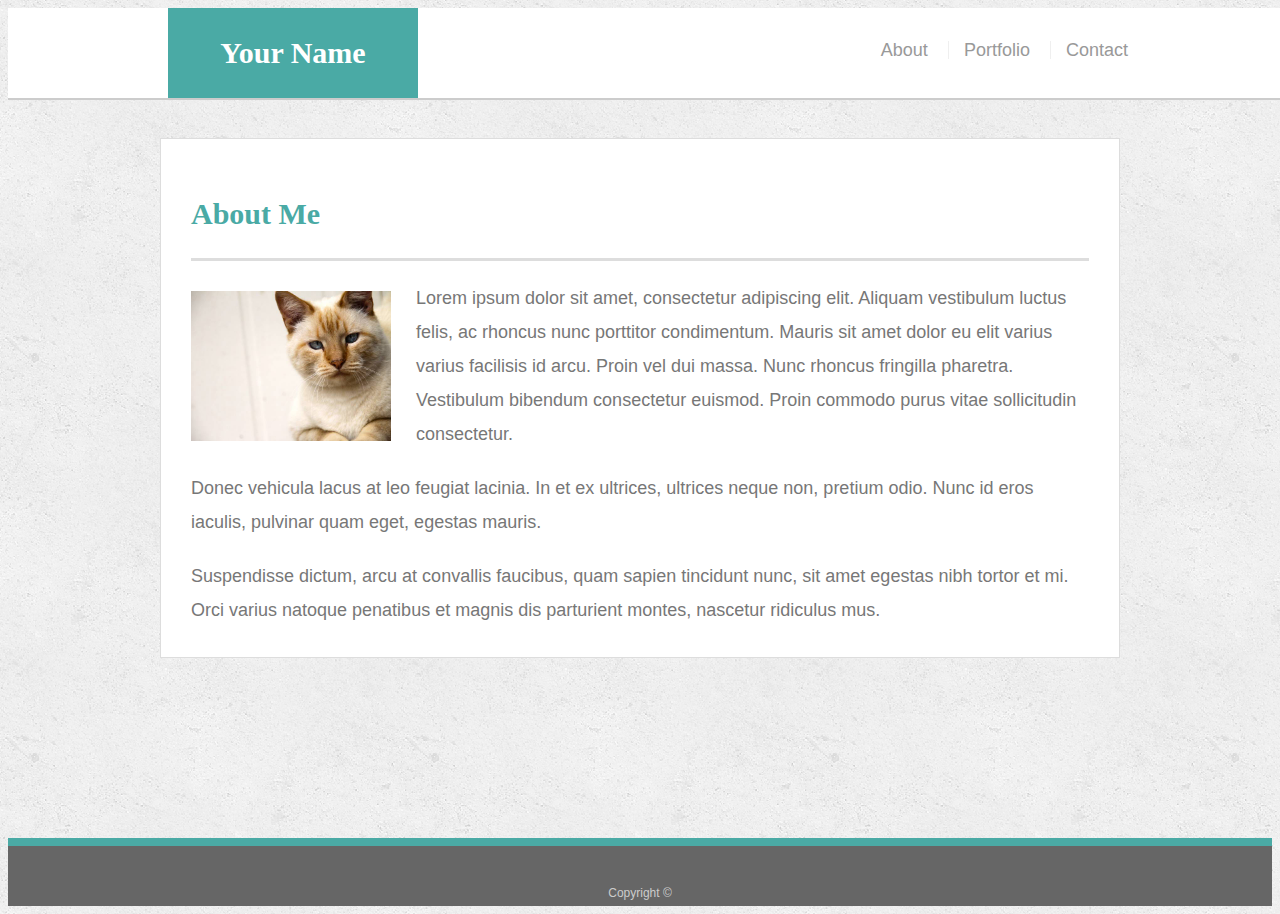
==== index.html @ 90d440d6 "initial commit" ====
<!doctype html>
<html lang="en-us">

<head>
  <meta charset="UTF-8">
  <title>About | Your Name</title>
  <link rel="stylesheet" type="text/css" href="assets/css/style.css">
</head>

<body>

  <header id="masthead">
    <div class="container">
      <a href="index.html" id="logo">Your Name</a>
      <nav>
        <a href="index.html">About</a>
        <a href="portfolio.html">Portfolio</a>
        <a href="contact.html">Contact</a>
      </nav>
    </div>
  </header>

  <div id="main-container" class="container">
    <section class="main-section">
      <h1>About Me</h1>

      <img src="assets/images/cat.jpg" class="auth-image" alt="Your Name">

      <p>Lorem ipsum dolor sit amet, consectetur adipiscing elit. Aliquam vestibulum luctus felis, ac rhoncus nunc porttitor condimentum. Mauris sit amet dolor eu elit varius varius facilisis id arcu. Proin vel dui massa. Nunc rhoncus fringilla pharetra. Vestibulum bibendum consectetur euismod. Proin commodo purus vitae sollicitudin consectetur.</p>

      <p>Donec vehicula lacus at leo feugiat lacinia. In et ex ultrices, ultrices neque non, pretium odio. Nunc id eros iaculis, pulvinar quam eget, egestas mauris.</p>

      <p>Suspendisse dictum, arcu at convallis faucibus, quam sapien tincidunt nunc, sit amet egestas nibh tortor et mi. Orci varius natoque penatibus et magnis dis parturient montes, nascetur ridiculus mus.</p>

    </section>

  </div>

  <footer>
    <div class="container">
      Copyright &copy; 
    </div>
  </footer>
</body>

</html>
---- assets/css/style.css ----
body {
  font-family: Arial, "Helvetica Neue", Helvetica, sans-serif;
  font-size: 18px;
  line-height: 34px;
  color: #777777;
  background: url("../images/concrete_seamless.png");
}

* {
  box-sizing: border-box;
}

/* general */

.container {
  width: 100%;
  max-width: 960px;
  margin: 0 auto;
  clear: both;
}

h1,
h2,
h3,
p {
  margin-bottom: 20px;
}

p:last-child {
  margin-bottom: 0;
}

h1,
h2,
h3 {
  font-family: Georgia, Times, "Times New Roman", serif;
  font-weight: 700;
  color: #4aaaa5;
}

h1 {
  padding-bottom: 20px;
  font-size: 30px;
  line-height: 49px;
  border-bottom: 3px solid #dddddd;
}

h2,
h3 {
  font-size: 22px;
}

/* header */

#masthead {
  position: fixed;
  z-index: 99;
  width: 100%;
  margin: 0 0 30px;
  overflow: auto;
  color: #ffffff;
  background: #ffffff;
  border-bottom: 2px solid #cccccc;
}

#logo {
  float: left;
  width: 250px;
  height: 90px;
  font-family: Georgia, Times, "Times New Roman", serif;
  font-size: 30px;
  font-weight: 700;
  line-height: 90px;
  color: #ffffff;
  text-align: center;
  text-decoration: none;
  background: #4aaaa5;
}

nav {
  float: right;
  margin-top: 25px;
}

nav a {
  display: inline-block;
  padding-left: 15px;
  margin-left: 15px;
  line-height: 18px;
  color: #999;
  text-decoration: none;
  border-left: 1px solid #efefef;
}

nav a:first-child {
  border-left: 0 none;
}

/* footer */

footer {
  padding: 30px 0;
  clear: both;
  font-size: 12px;
  color: #ffffff;
  color: #cccccc;
  text-align: center;
  background: #666666;
  border-top: 8px solid #4aaaa5;
  height: 50px;
}

h3, h2 {
  padding-bottom: 20px;
  margin-bottom: 15px;
  line-height: 22px;
  border-bottom: 2px solid #eeeeee;
}

/* main */

#main-container {
  padding-top: 130px;
  min-height: calc(100vh - 70px);
}

.main-section {
  float: left;
  width: 100%;
  max-width: 960px;
  padding: 30px;
  margin: 0 0 40px;
  background: #ffffff;
  border: 1px solid #dddddd;
}

/* portfolio page */

.work {
  position: relative;
  float: left;
  width: 274px;
  margin: 20px 0 25px;
  overflow: auto;
}

.work:nth-child(even) {
  margin-right: 40px;
}

.work img {
  width: 100%;
  border: 0 none;
  opacity: 0.8;
}

.work h3 {
  position: absolute;
  bottom: 20px;
  width: 100%;
  padding: 15px;
  margin-bottom: 0;
  font-weight: 300;
  line-height: 30px;
  color: #ffffff;
  text-align: center;
  background: #4aaaa5;
  border-bottom: 0;
}

.auth-image {
  float: left;
  width: 200px;
  height: auto;
  margin-top: 10px;
  margin-right: 25px;
}

/* contact page */

#contact-form ul {
  margin-bottom: 20px;
}

#contact-form li {
  margin-bottom: 10px;
}

label,
input[type=text],
input[type=email],
textarea {
  display: block;
  width: 100%;
}

input[type=text],
input[type=email],
textarea {
  height: 35px;
  padding: 0 10px;
  font-size: 14px;
  border: 1px solid #dddddd;
}

textarea {
  height: 200px;
}

input[type=submit] {
  padding: 10px 30px;
  font-size: 18px;
  color: #ffffff;
  cursor: pointer;
  background: #4aaaa5;
  border: 0 none;
}
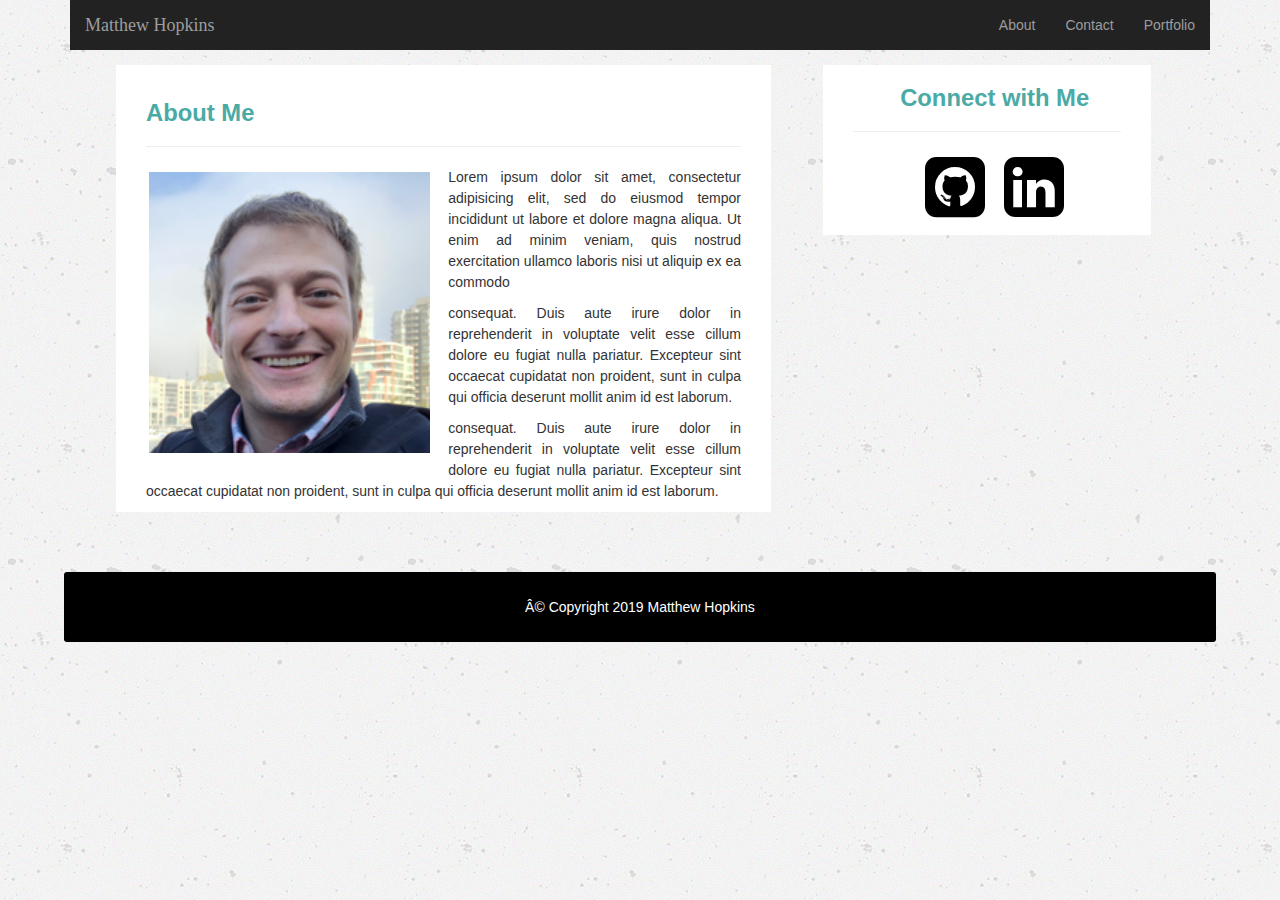
==== commit af084e3e: "ready to review #1" ====
--- a/index.html
+++ b/index.html
@@ -1,46 +1,91 @@
-<!doctype html>
-<html lang="en-us">
+<!DOCTYPE html>
+<html lang="en”>
 
 <head>
-  <meta charset="UTF-8">
-  <title>About | Your Name</title>
-  <link rel="stylesheet" type="text/css" href="assets/css/style.css">
+    <meta charset=" UTF-8”>
+
+<!--Responsive Mobile Meta Tag-->
+<meta name="viewport" content="width=device-width, initial-scale=1">
+
+<title>Bootstrap Portfolio</title>
+
+<link rel="icon" type="image/jpg" href=“favicon”>
+
+<!--Bootstrap links, CSS, JQUERY, JavaScript-->
+
+<link rel="stylesheet" href="https://maxcdn.bootstrapcdn.com/bootstrap/3.4.0/css/bootstrap.min.css">
+<link rel="stylesheet" href="https://cdnjs.cloudflare.com/ajax/libs/font-awesome/4.7.0/css/font-awesome.min.css">
+<link rel="stylesheet" type="text/css" href="assets/style.css">
 </head>
 
 <body>
 
-  <header id="masthead">
     <div class="container">
-      <a href="index.html" id="logo">Your Name</a>
-      <nav>
-        <a href="index.html">About</a>
-        <a href="portfolio.html">Portfolio</a>
-        <a href="contact.html">Contact</a>
-      </nav>
+
+        <nav class="avbar navbar-inverse">
+            <div class="navbar-header">
+                <button type="button" class="navbar-toggle collapsed" data-toggle="collapse"
+                    data-target="#bs-example-navbar-collapse-1" aria-expanded="false">
+                    <span class="sr-only">Toggle navigation</span>
+                    <span class="icon-bar"></span>
+                    <span class="icon-bar"></span>
+                    <span class="icon-bar"></span>
+                </button>
+                <div class="navbar-brand">Matthew Hopkins</div>
+            </div>
+            <div class="collapse navbar-collapse" id="bs-example-navbar-collapse-1">
+                <ul class="nav navbar-nav navbar-right">
+                    <li><a href="index.html">About</a></li>
+                    <li><a href="contact.html">Contact</a></li>
+                    <li><a href="portfolio.html">Portfolio</a></li>
+                </ul>
+            </div>
     </div>
-  </header>
+    </nav>
 
-  <div id="main-container" class="container">
-    <section class="main-section">
-      <h1>About Me</h1>
+    <div class="row">
+        <div class="col-sm-9" id="about">
+            <h2>About Me</h2>
+            <hr>
+            <img src="assets/images/matt.png" class="img-fluid" alt="Responsive image" />
+            <p>
+                Lorem ipsum dolor sit amet, consectetur adipisicing elit, sed do eiusmod
+                tempor incididunt ut labore et dolore magna aliqua. Ut enim ad minim veniam,
+                quis nostrud exercitation ullamco laboris nisi ut aliquip ex ea commodo
+            </p>
+            <p>
+                consequat. Duis aute irure dolor in reprehenderit in voluptate velit esse
+                cillum dolore eu fugiat nulla pariatur. Excepteur sint occaecat cupidatat non
+                proident, sunt in culpa qui officia deserunt mollit anim id est laborum.
+            </p>
+            <p>
+                consequat. Duis aute irure dolor in reprehenderit in voluptate velit esse
+                cillum dolore eu fugiat nulla pariatur. Excepteur sint occaecat cupidatat non
+                proident, sunt in culpa qui officia deserunt mollit anim id est laborum.
+            </p>
+        </div>
 
-      <img src="assets/images/cat.jpg" class="auth-image" alt="Your Name">
+        <div class="col-sm-4" id="connect">
+            <h3>Connect with Me</h3>
 
-      <p>Lorem ipsum dolor sit amet, consectetur adipiscing elit. Aliquam vestibulum luctus felis, ac rhoncus nunc porttitor condimentum. Mauris sit amet dolor eu elit varius varius facilisis id arcu. Proin vel dui massa. Nunc rhoncus fringilla pharetra. Vestibulum bibendum consectetur euismod. Proin commodo purus vitae sollicitudin consectetur.</p>
+            <hr>
 
-      <p>Donec vehicula lacus at leo feugiat lacinia. In et ex ultrices, ultrices neque non, pretium odio. Nunc id eros iaculis, pulvinar quam eget, egestas mauris.</p>
+            <a href="https://github.com/mrhopkins/" target="_blank"><i class="fa fa-github-square fa-fw fa-5x"
+                    style="color:black;"></i>
+            </a>
 
-      <p>Suspendisse dictum, arcu at convallis faucibus, quam sapien tincidunt nunc, sit amet egestas nibh tortor et mi. Orci varius natoque penatibus et magnis dis parturient montes, nascetur ridiculus mus.</p>
+            <a href="https://www.linkedin.com/in/matthewrhopkins/" target="_blank"><i
+                    class="fa fa-linkedin-square fa-5x" style="color:black;"></i>
+            </a>
 
-    </section>
+        </div>
+    </div>
 
-  </div>
+    <footer class="page-footer font-small blue fixed-bottom">
+        <div class="col-md-12" id="footer">© Copyright 2019 Matthew Hopkins</div>
 
-  <footer>
-    <div class="container">
-      Copyright &copy; 
-    </div>
-  </footer>
+    </footer>
+
 </body>
 
-</html>
+</html>--- a/assets/style.css
+++ b/assets/style.css
@@ -0,0 +1,370 @@
+/***************************************
+	  Shared CSS across Entire Site
+****************************************/
+
+body {
+	background-image: url("images/concrete-texture.png");
+	height: 100%;
+}
+
+.container {
+	height: 100%;
+}
+
+a {
+	color: #4aaaa5;
+	text-decoration: none;
+}
+
+a:visited {
+	color: #4aaaa5;
+}
+
+a:hover {
+	color: #4aaaa5;
+	text-decoration: none;
+}
+
+.navbar-toggle .icon-bar {
+    width: 30px;
+    height: 1px;
+}
+
+.navbar-header {
+	text-align: center;
+	font-family: 'Georgia', 'Times', 'Times New Roman', 'serif';
+}
+
+.navbar-header span {
+    padding: 2px;
+    font-size: 1.05em;
+}
+
+.navbar-default .navbar-toggle .icon-bar {
+    background-color: #fff;
+}
+
+.navbar-default {
+    background-color: #292961;
+    border-color: #e7e7e7;
+}
+
+.navbar-default .navbar-brand {
+    color: #fff;
+    font-size: 2.0em;
+    text-align: center;	
+    padding: 15px 50px;
+    float: none;
+}
+
+.navbar-default .navbar-nav>li>a {
+    color: #fff;
+}
+
+#connect {
+	margin: 35px 13% 35px 13%;
+	height: 160px;
+	background: #fff;
+	text-align: center;
+}
+
+#connect h3 {
+	font-size: 1.7em;
+	font-weight: bold;
+	padding: 15px 0px 0px 15px;
+	color: #4aaaa5;
+}
+
+#connect hr {
+	margin-left: 15px;
+	margin-right: 15px;
+}
+
+#connect img {
+	margin: 0px 3px 0px 3px;
+    height: 54px;
+}
+
+#footer {
+	background: black;
+    height: 70px;
+    text-align: center;
+    line-height: 70px;
+    color: #fff;
+    /* border-top: 2px solid #4aaaa5; */
+}
+
+/***************************************
+		       INDEX.HTML
+****************************************/
+
+#about {
+	margin: 15px 13% 35px 13%;
+	background: #fff;
+}
+
+#about h2 {
+	font-size: 1.7em;
+	font-weight: bold;
+	padding: 15px 0px 0px 15px;
+	color: #4aaaa5;
+}
+
+#about hr {
+	margin-left: 15px;
+	margin-right: 15px;
+}
+
+#about img {
+	width: 85%;
+	height: 85%;
+	margin: 10px 7.5% 0px 7.5%;	
+}
+
+#about p {
+	line-height: 150%;
+	margin-left: 15px;
+	margin-right: 15px;
+	padding-top: 10px;
+	text-align: justify; 
+}
+
+/***************************************
+		      PORTFOLIO.HTML
+****************************************/
+
+ul {
+	padding: 0px;
+}
+
+#portfolio {
+	margin: 35px 13% 35px 13%;
+	background: #fff;
+	overflow: auto;
+}
+
+#portfolio h2 {
+	font-size: 1.7em;
+	font-weight: bold;
+	padding: 0px 0px 0px 15px;
+	color: #4aaaa5;
+}
+
+#portfolio hr {
+	margin-left: 15px;
+	margin-right: 15px;
+}
+
+#portfolio li {
+	list-style: none;
+	width: 90%;
+	height: 200px;
+	margin: 15px 5% 20px 5%;
+}
+
+#portfolio img {
+	width: 100%;
+	height: 100%;
+}
+
+.portLabel {
+	color: #fff;
+	background-color: #4aaaa5;
+	line-height: 40px;
+	text-align: center;
+	position: relative;
+	bottom: 53px;
+
+}
+
+/***************************************
+		      CONTACT.HTML
+****************************************/
+
+#contact {
+	margin: 35px 13% 35px 13%;
+	background: #fff;
+}
+
+#contact h2 {
+	font-size: 1.7em;
+	font-weight: bold;
+	padding: 15px 0px 0px 15px;
+	color: #4aaaa5;
+}
+
+#contact hr {
+	margin-left: 15px;
+	margin-right: 15px;
+	color: #4aaaa5;
+}
+
+#contact form {
+	margin-left: 15px;
+	color: #777777;
+}
+
+#contact form input {
+	color: #777777;
+	width: 97%;
+	margin-bottom: 10px;
+	margin-top: 3px;
+}
+
+#contact span {
+	font-size: 1.1em;
+}
+
+#name {
+	height: 30px;
+	margin-bottom: 5px;
+}
+
+#name[type=text] {
+	padding-left: 5px;
+	font-size: 13px; 
+	opacity: 0.7;
+}
+
+#email[type=text] {
+	padding-left: 5px; 
+	font-size: 13px;
+	opacity: 0.7;
+}
+
+#message[type=text] {
+	line-height: 0px;
+}
+
+#email {
+	height: 30px;
+	margin-bottom: 5px;	
+}
+
+#message {
+	height: 185px;
+	margin-bottom: 10px;
+}
+
+#submit[type=submit] {
+	color: #fff;
+	width: 70px;
+ 	height: 30px;
+ 	background: #4aaaa5;
+ 	border: none;
+ 	margin-top: 5px;
+ 	border-radius: 2px;
+ 	font-size: 13px;
+}
+
+#submit:hover {
+	cursor: pointer;
+	background-color: #3a8783;
+}
+
+/***************************************
+		      RESPONSIVE
+****************************************/
+
+@media (min-width: 560px) {
+
+		/*TABLET*/
+
+	#about {
+		margin: 15px 0% 15px 10%;
+    	width: 80%;
+	}
+
+	#about img {
+		width: 45%;;
+		margin: 5px 18px 20px 18px;
+		float: left;
+	}
+
+	#about p {
+		padding: 0px;
+	}
+
+	#connect {
+		width: 80%;
+		margin: 15px 0% 15px 10%;
+		height: 170px;
+	}
+
+	#connect h3 {
+		padding: 0px 0px 0px 15px;
+	}
+
+	#contact {
+		margin: 15px 0% 15px 10%;
+    	width: 80%;
+	}
+
+	#portfolio {
+		margin: 15px 0% 15px 10%;
+    	width: 80%;
+	}
+
+	#portfolio li {
+		width: 45%;
+	    margin: 10px 0px 10px 20px;
+	    float: left;
+	}
+
+	#footer {
+		width: 90%;
+	    margin-left: 5%;
+	    border-radius: 5px;
+	}
+
+
+}
+
+		/*DESKTOP*/
+
+@media (min-width: 992px) {
+
+	#about {
+		margin: 15px -6% 60px 10%;
+    	width: 50%;
+	}
+
+	#connect {
+		width: 25%;
+	}
+
+	#contact {
+    	width: 50%;
+    	margin: 15px -6% 60px 10%;
+
+	}
+
+	#portfolio {
+    	width: 50%;
+    	margin: 15px -6% 60px 10%;
+
+	}
+
+	#portfolio li {
+		width: 45%;
+	}
+
+	#footer {
+		width: 90%;
+	    margin-left: 5%;
+	    border-radius: 3px;
+	}
+
+
+}
+
+
+
+
+
+
+
+
+
+
+
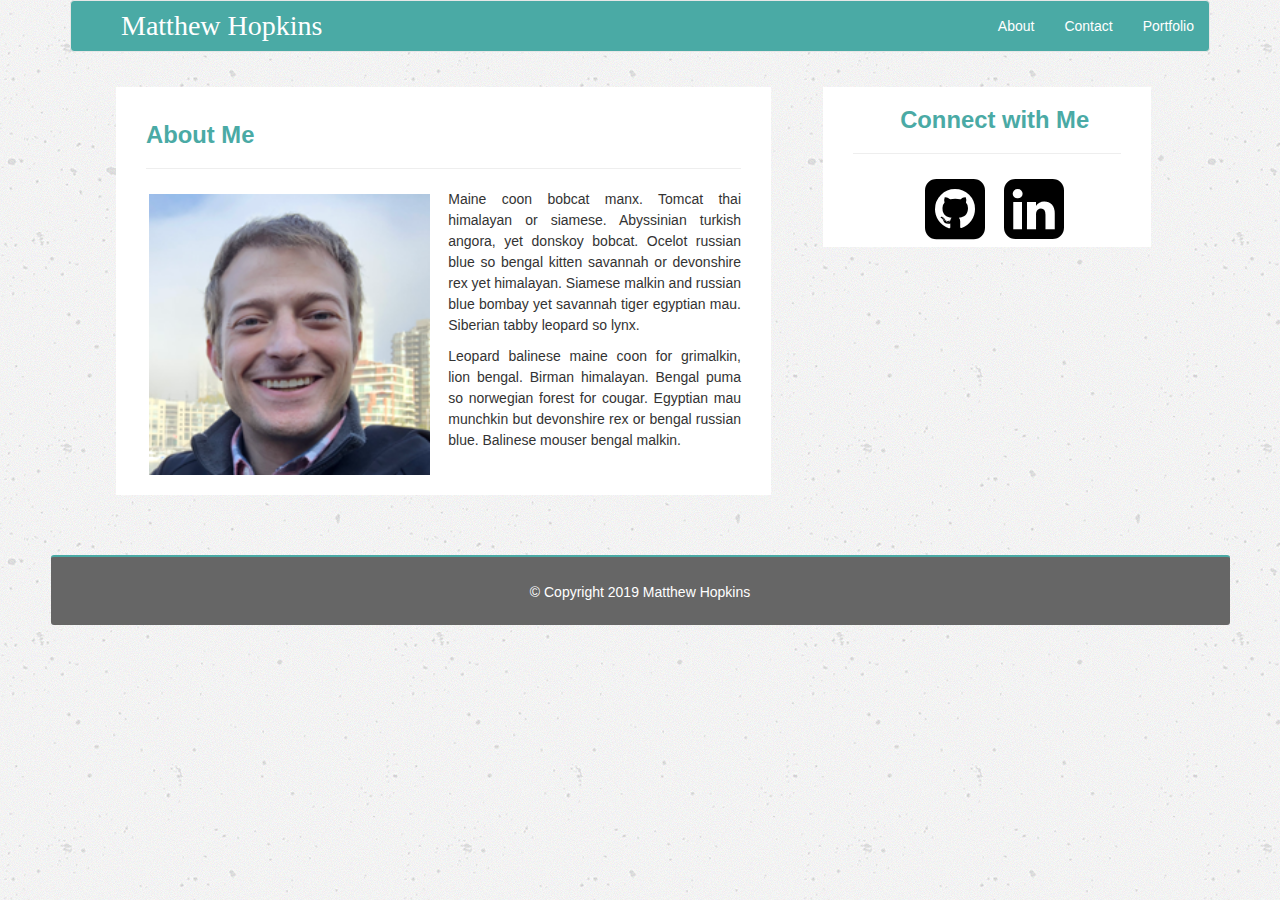
==== commit 37aad1a6: "navbar fixed" ====
--- a/index.html
+++ b/index.html
@@ -9,20 +9,24 @@
 
 <title>Bootstrap Portfolio</title>
 
-<link rel="icon" type="image/jpg" href=“favicon”>
+<link rel='icon' href='assets/images/favicon.ico' type='image/x-icon' />
 
 <!--Bootstrap links, CSS, JQUERY, JavaScript-->
 
 <link rel="stylesheet" href="https://maxcdn.bootstrapcdn.com/bootstrap/3.4.0/css/bootstrap.min.css">
 <link rel="stylesheet" href="https://cdnjs.cloudflare.com/ajax/libs/font-awesome/4.7.0/css/font-awesome.min.css">
 <link rel="stylesheet" type="text/css" href="assets/style.css">
+
+<script src="https://ajax.googleapis.com/ajax/libs/jquery/3.2.0/jquery.min.js"></script>
+<script src="https://maxcdn.bootstrapcdn.com/bootstrap/3.4.0/js/bootstrap.min.js"></script>
 </head>
 
 <body>
 
     <div class="container">
 
-        <nav class="avbar navbar-inverse">
+        <nav class="navbar navbar-default">
+            <!-- Brand and toggle get grouped for better mobile display -->
             <div class="navbar-header">
                 <button type="button" class="navbar-toggle collapsed" data-toggle="collapse"
                     data-target="#bs-example-navbar-collapse-1" aria-expanded="false">
@@ -33,35 +37,33 @@
                 </button>
                 <div class="navbar-brand">Matthew Hopkins</div>
             </div>
+
+            <!-- Collect the nav links, forms, and other content for toggling -->
             <div class="collapse navbar-collapse" id="bs-example-navbar-collapse-1">
                 <ul class="nav navbar-nav navbar-right">
                     <li><a href="index.html">About</a></li>
                     <li><a href="contact.html">Contact</a></li>
                     <li><a href="portfolio.html">Portfolio</a></li>
                 </ul>
-            </div>
-    </div>
+            </div><!-- /.navbar-collapse -->
+    </div><!-- /.container-fluid -->
     </nav>
 
+
     <div class="row">
-        <div class="col-sm-9" id="about">
+        <div class="col-sm-8" id="about">
             <h2>About Me</h2>
             <hr>
             <img src="assets/images/matt.png" class="img-fluid" alt="Responsive image" />
             <p>
-                Lorem ipsum dolor sit amet, consectetur adipisicing elit, sed do eiusmod
-                tempor incididunt ut labore et dolore magna aliqua. Ut enim ad minim veniam,
-                quis nostrud exercitation ullamco laboris nisi ut aliquip ex ea commodo
+                Maine coon bobcat manx. Tomcat thai himalayan or siamese. Abyssinian turkish angora, yet donskoy bobcat.
+                Ocelot russian blue so bengal kitten savannah or devonshire rex yet himalayan. Siamese malkin and
+                russian blue bombay yet savannah tiger egyptian mau. Siberian tabby leopard so lynx.
             </p>
             <p>
-                consequat. Duis aute irure dolor in reprehenderit in voluptate velit esse
-                cillum dolore eu fugiat nulla pariatur. Excepteur sint occaecat cupidatat non
-                proident, sunt in culpa qui officia deserunt mollit anim id est laborum.
-            </p>
-            <p>
-                consequat. Duis aute irure dolor in reprehenderit in voluptate velit esse
-                cillum dolore eu fugiat nulla pariatur. Excepteur sint occaecat cupidatat non
-                proident, sunt in culpa qui officia deserunt mollit anim id est laborum.
+                Leopard balinese maine coon for grimalkin, lion bengal. Birman himalayan. Bengal puma so norwegian
+                forest for cougar. Egyptian mau munchkin but devonshire rex or bengal russian blue. Balinese mouser
+                bengal malkin.
             </p>
         </div>
 
@@ -81,10 +83,12 @@
         </div>
     </div>
 
-    <footer class="page-footer font-small blue fixed-bottom">
-        <div class="col-md-12" id="footer">© Copyright 2019 Matthew Hopkins</div>
+    <div class="row">
+        <div class="col-md-12" id="footer">&copy; Copyright 2019 Matthew Hopkins</div>
+    </div>
 
-    </footer>
+
+    </div>
 
 </body>
 
--- a/assets/style.css
+++ b/assets/style.css
@@ -12,16 +12,16 @@
 }
 
 a {
-	color: #4aaaa5;
+	color: #777777;
 	text-decoration: none;
 }
 
 a:visited {
-	color: #4aaaa5;
+	color: #777777;
 }
 
 a:hover {
-	color: #4aaaa5;
+	color: #4c4b4b;
 	text-decoration: none;
 }
 
@@ -45,7 +45,7 @@
 }
 
 .navbar-default {
-    background-color: #292961;
+    background-color: #4aaaa5;
     border-color: #e7e7e7;
 }
 
@@ -86,12 +86,12 @@
 }
 
 #footer {
-	background: black;
+	background: #666666;
     height: 70px;
     text-align: center;
     line-height: 70px;
     color: #fff;
-    /* border-top: 2px solid #4aaaa5; */
+    border-top: 2px solid #4aaaa5;
 }
 
 /***************************************
@@ -196,7 +196,6 @@
 #contact hr {
 	margin-left: 15px;
 	margin-right: 15px;
-	color: #4aaaa5;
 }
 
 #contact form {
@@ -288,7 +287,7 @@
 	#connect {
 		width: 80%;
 		margin: 15px 0% 15px 10%;
-		height: 170px;
+		height: 160px;
 	}
 
 	#connect h3 {
@@ -335,7 +334,7 @@
 
 	#contact {
     	width: 50%;
-    	margin: 15px -6% 60px 10%;
+    	margin: 15px -6% 50px 10%;
 
 	}
 
@@ -358,13 +357,3 @@
 
 }
 
-
-
-
-
-
-
-
-
-
-
